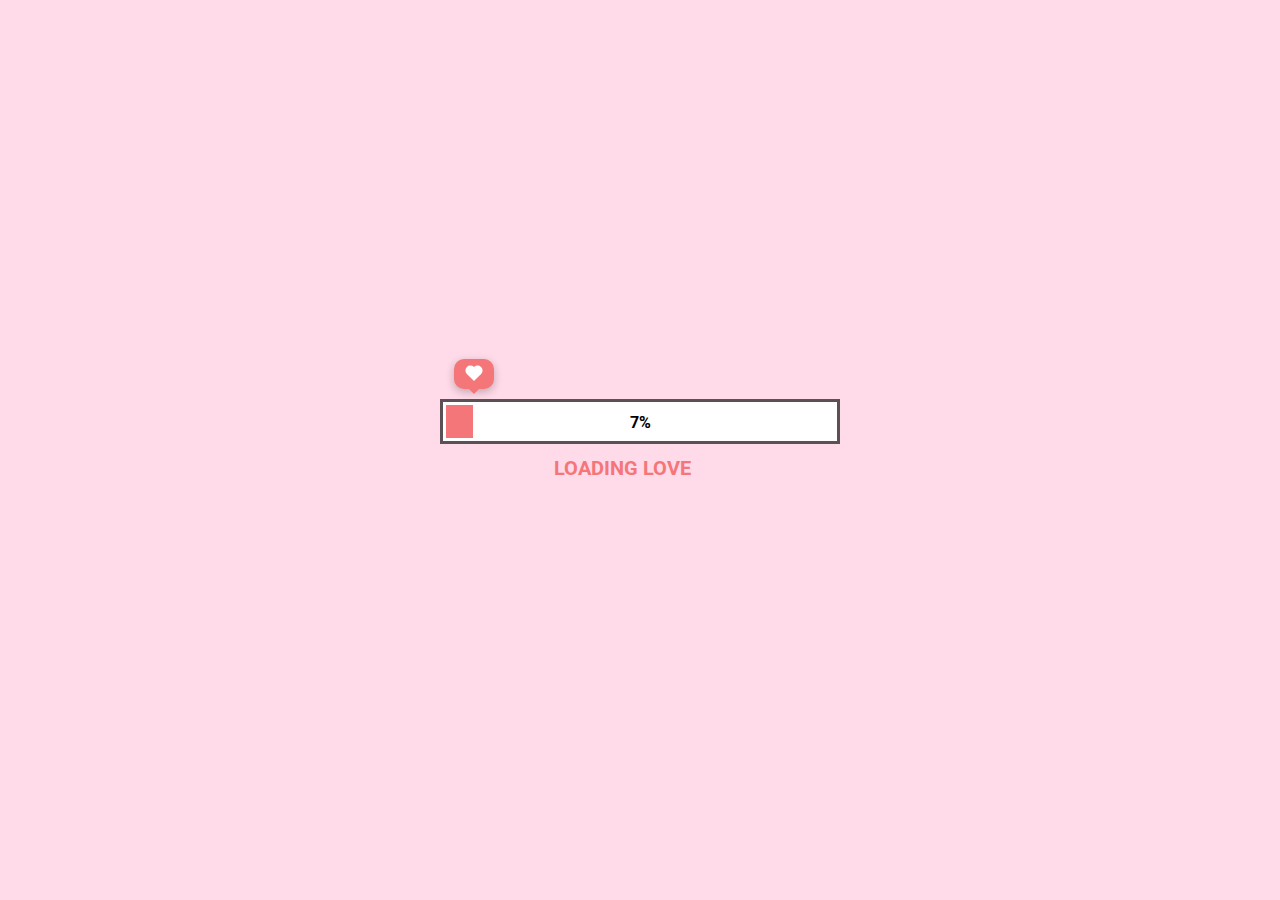
==== loving/index.html @ 4d246921 "first commit" ====
<!DOCTYPE html>
<html lang="en">
  <head>
    <meta charset="UTF-8" />
    <meta name="viewport" content="width=device-width, initial-scale=1.0" />
    <link rel="stylesheet" href="style.css" />
    <script src="./app.js" defer></script>
    <title>Document</title>
  </head>
  <body>
    <div class="loading">
      <div class="boxHeartImg">
        <div class="heartItem item1">
          <img src="./image/heart.png" alt="" />
        </div>
        <div class="heartItem item2">
          <img src="./image/heart.png" alt="" />
        </div>
        <div class="heartItem item3">
          <img src="./image/heart.png" alt="" />
        </div>
      </div>
      <div class="heartBox">
        <div class="heart"></div>
      </div>
      <div class="progress-bar">
        <div class="progress"></div>
        <div class="percent">100%</div>
      </div>
      <h2 class="textBox">
        <span class="textLoad">loading love</span>
        <span class="cricle1">.</span>
        <span class="cricle2">.</span>
        <span class="cricle3">.</span>
      </h2>
      <div class="buttonCLick">
        <img src="./image/cursor.png" alt="" />
        <div class="button">
          <p class="textBtn"></p>
        </div>
      </div>
    </div>
  </body>
</html>
---- loving/style.css ----
@import url('https://fonts.googleapis.com/css2?family=Roboto:wght@500&display=swap');
*{
    padding: 0;
    margin: 0;
    box-sizing: border-box;
}
body{
    background: rgb(255, 218, 232);
    display: flex;
    justify-content: center;
    align-items: center;
    min-height: 100vh;
}
.loading{
    position: relative;
    display: flex;
    justify-content: center;
    align-items: center;
    flex-direction: column;
}
.loading .boxHeartImg{
    position: absolute;
    width: 100%;
    top: -40px;
    display: flex;
    justify-content: space-between;
}
.heartItem.item1{
    position: relative;
    left: -4%;
    transform: scale(0);
}
.heartItem.item2{
    position: relative;
    left: 4%;
    transform: scale(0);
}
.heartItem.item3{
    position: relative;
    right: -6%;
    transform: scale(0);
}
/* animation: love1 5s infinite ease-in 1s; */
/* @keyframes love1{
    0%{
        opacity: 0;
        transform: scale(0.2) rotate(0deg) translate3d(100px, 0, 0);
    }
    50%{
        opacity: 1;
    }
    100%{
        opacity: 0;
        transform: scale(0.8) rotate(-40deg) translate3d(-50px, -400px, 0);
    }
} */
@keyframes heartScale{
    0%{
        transform: scale(0);
    }
    30%{
        transform: scale(1.2);
    }
    50%,100%{
        transform: scale(1);
    }
}
.heartItem.item1 img{
    width: 40px;
}
.heartItem.item2 img{
    width: 50px;
    transform: translateY(-10px);
}
.heartItem.item3 img{
    width: 60px;
    transform: translateY(-20px);
}
.heartItem::before{
    position: absolute;
    content: '';
    width: 3px;
    height: 40px;
    background-color: rgb(91,81,84);
    left: 51%;
    top: 10px;
    transform: translateX(-50%);
    z-index: -1;
}
.progress-bar{
    position: relative;
    width: 400px;
    height: 45px;
    background: #fff;
    padding: 3px;
    border: 3px solid rgb(91,81,84);
    display: flex;
}
.progress{
    width: 0px;
    height: 100%;
    background-color: rgb(244,118,121);
    left: 0;
    transition: 0.1s;
}
.percent{
    position: absolute;
    top: 50%;
    left: 50%;
    transform: translate(-50%, -50%);
    font-weight: bold;
    font-family: 'Roboto', sans-serif;
}
.loading .textBox{
    transition: 0.5s;
    margin-top: 10px;
}
.loading .textLoad{
    font-family: 'Roboto', sans-serif;
    color: rgb(244,118,121);
    font-family: 500;
    font-size: 20px;
    text-transform: uppercase;
}
.loading h2 .cricle1, .cricle2, .cricle3{
    color: rgb(244,118,121);
    opacity: 0;
}
.cricle1{
    animation: 1s .25s cricle linear infinite;
}
.cricle2{
    animation: 1s .5s cricle linear infinite;
}
.cricle3{
    animation: 1s .75s cricle linear infinite;
}
@keyframes cricle{
    0%{
        opacity: 0;
    }
    50%{
        opacity: 1;
    }
    100%{
        opacity: 0;
    }
}
.button{
    position: relative;
    width: 10px;
    height: 10px;
    background: #fff;
    border-radius: 50%;
    transition: 0.5s;
    transform: scale(0);
    display: flex;
    justify-content: center;
    align-items: center;
    font-family: 'Roboto', sans-serif;
    cursor: pointer;
    font-weight: bold;
    letter-spacing: 1px;
}
.buttonCLick{
    position: relative;
    display: flex;
    height: 40px;
    align-items: center;
    margin-top: -20px;
    filter: drop-shadow(rgba(0, 0, 0, 0.25) 1.95px 1.95px 2.6px);
}
.buttonCLick img{
    opacity: 0;
    width: 25px;
    position: absolute;
    margin-left: -20px;
    transform: translateX(-20px) rotate(90deg);
    animation: 1s cursor infinite linear;
}
@keyframes cursor{
    0%{
        transform: translateX(-20px) rotate(90deg);
    }
    50%{
        transform: translateX(-10px) rotate(90deg);
    }
}
.heartBox{
    position: absolute;
    top: -40px;
    left: -3.2%;
    width: 40px;
    height: 30px;
    border-radius: 10px;
    background-color: rgb(244,118,121);
    display: flex;
    justify-content: center;
    align-items: center;
    box-shadow: rgba(0, 0, 0, 0.24) 0px 3px 8px;
    transition: 0.1s;
}
.heartBox::before{
    content: "";
    position: absolute;
    top: 100%;
    left: 50%;
    margin-left: -5px;
    border-width: 5px;
    border-style: solid;
    border-color: rgb(244,118,121) transparent transparent transparent;
}
.heartBox .heart{
    position: relative;
    width: 10px;
    height: 10px;
    background-color: #fff;
    transform: rotate(45deg);
}
.heartBox .heart::before{
    position: absolute;
    content: '';
    width: 100%;
    height: 100%;
    background-color: #fff;
    right: 50%;
    border-radius: 50%;
}
.heartBox .heart::after{
    position: absolute;
    content: '';
    width: 100%;
    height: 100%;
    background-color: #fff;
    bottom: 50%;
    border-radius: 50%;
}
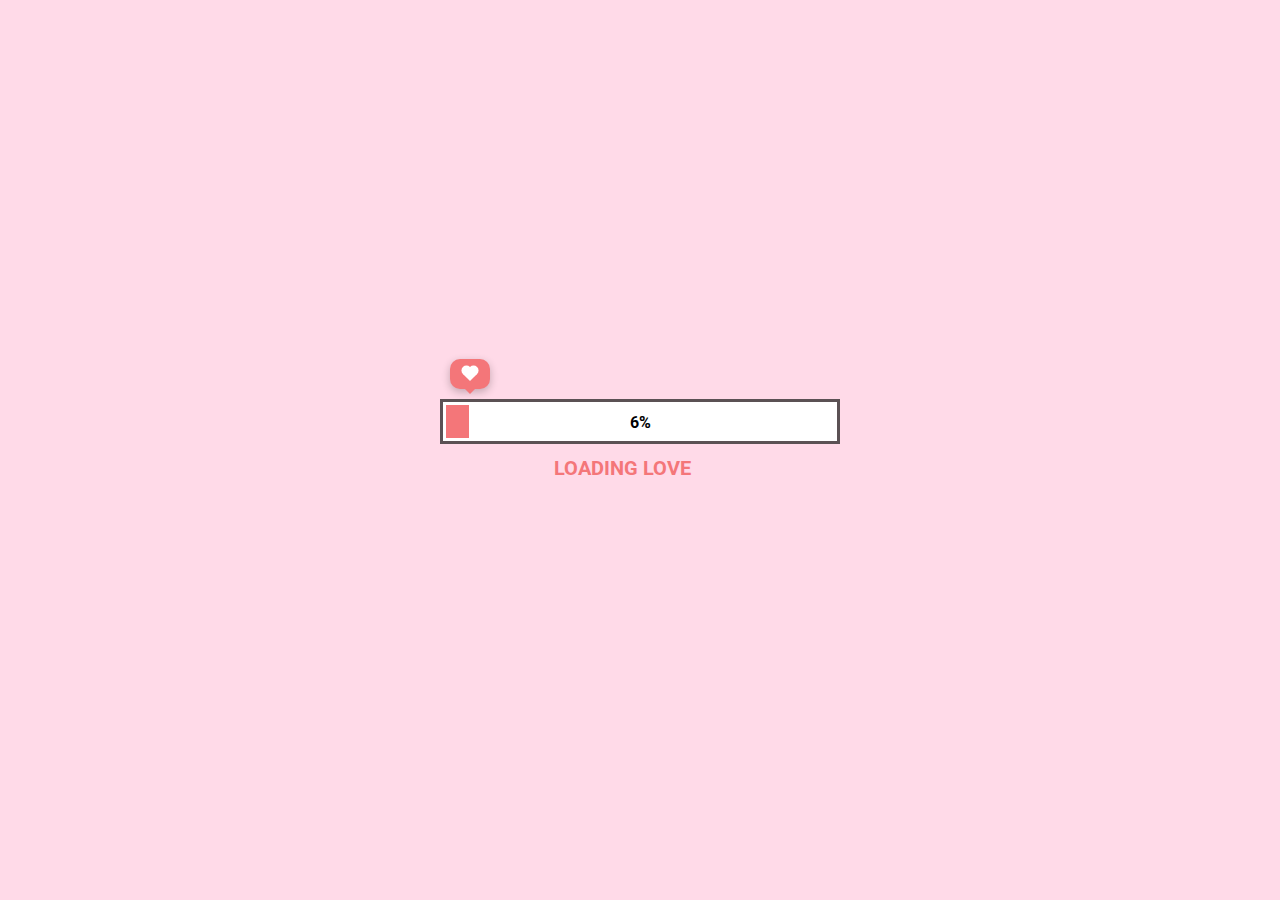
==== commit 6322af78: "update" ====
--- a/loving/index.html
+++ b/loving/index.html
@@ -5,7 +5,7 @@
     <meta name="viewport" content="width=device-width, initial-scale=1.0" />
     <link rel="stylesheet" href="style.css" />
     <script src="./app.js" defer></script>
-    <title>Document</title>
+    <title>Sao Mai nè 🐶</title>
   </head>
   <body>
     <div class="loading">
